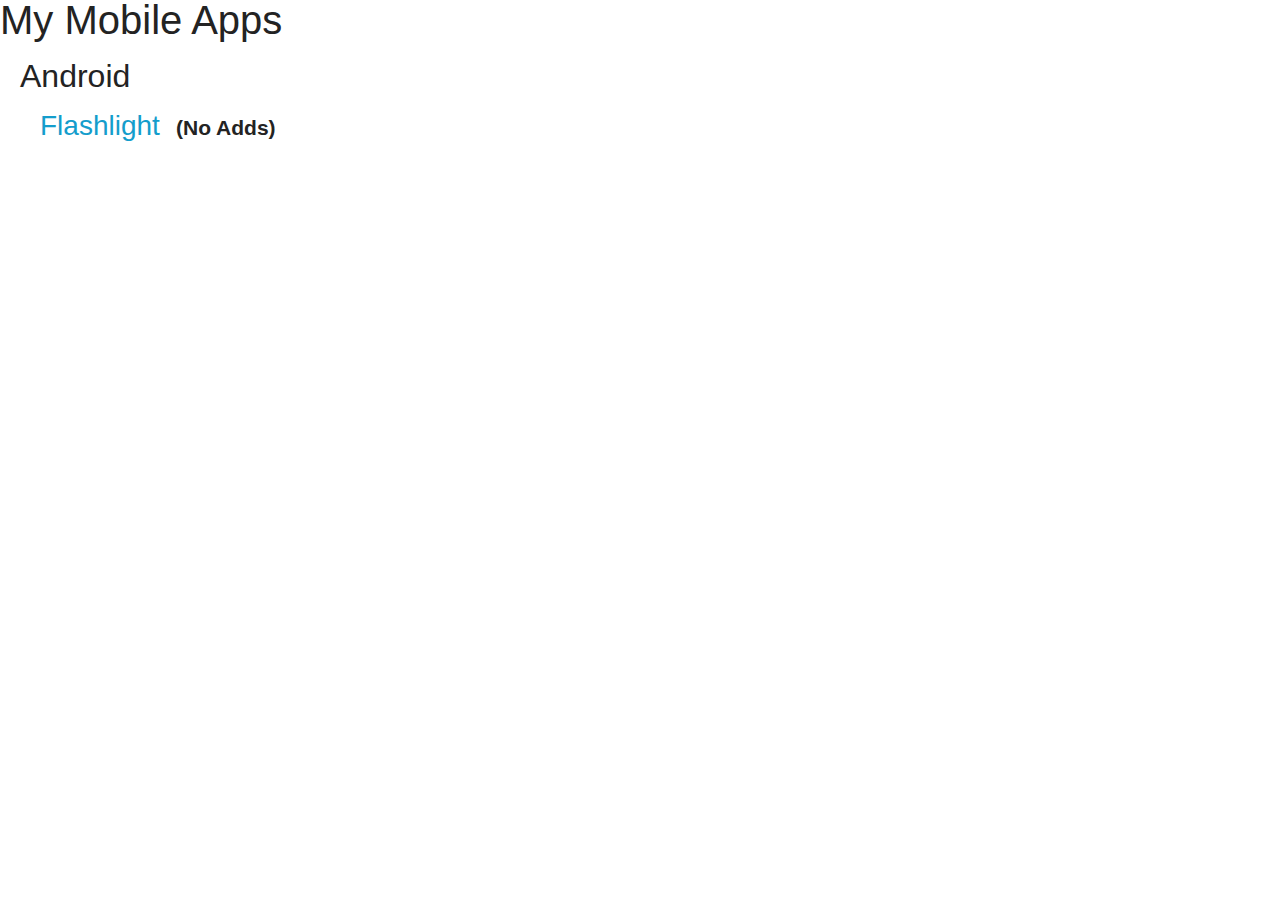
==== mobile/index.html @ 46957831 "first mobile app - flashlight" ====
<html>
    <head>
        <title>Mobile Apps</title>
        <link rel="stylesheet" href="../assets/bootstrap/css/bootstrap.min.css">
        <link rel="stylesheet" href="../assets/theme/css/style.css">
        <link rel="stylesheet" href="../assets/mobirise/css/mbr-additional.css" type="text/css">
          </head>
    <body>
        <h1>My Mobile Apps</h1>
        <ul class="list-group border-0">
            <li class="list-group-item border-0">
                <h2>Android</h2>
                <ul class="list-group border-0">
                    <li class="list-group-item border-0">
                        <h3><a href="./android/apks/flashlight.apk">Flashlight</a> <span class="badge">(No Adds)</span></h3>
                    </li>
                </ul>
            </li>
        </ul>
    </body>
</html>
---- assets/theme/css/style.css ----
/*!
 * Mobirise v4 theme (https://mobirise.com/)
 * Copyright 2017 Mobirise
 */
section {
  background-color: #eeeeee; }

section,
.container,
.container-fluid {
  position: relative;
  word-wrap: break-word; }

a.mbr-iconfont:hover {
  text-decoration: none; }

.article .lead p, .article .lead ul, .article .lead ol, .article .lead pre, .article .lead blockquote {
  margin-bottom: 0; }

a {
  font-style: normal;
  font-weight: 400;
  cursor: pointer; }
  a, a:hover {
    text-decoration: none; }

figure {
  margin-bottom: 0; }

body {
  color: #232323; }

h1, h2, h3, h4, h5, h6,
.h1, .h2, .h3, .h4, .h5, .h6,
.display-1, .display-2, .display-3, .display-4 {
  line-height: 1;
  word-break: break-word;
  word-wrap: break-word; }

b, strong {
  font-weight: bold; }

blockquote {
  padding: 10px 0 10px 20px;
  position: relative;
  border-left: 2px solid;
  border-color: #ff3366; }

input:-webkit-autofill, input:-webkit-autofill:hover, input:-webkit-autofill:focus, input:-webkit-autofill:active {
  transition-delay: 9999s;
  transition-property: background-color, color; }

textarea[type="hidden"] {
  display: none; }

body {
  position: relative; }

section {
  background-position: 50% 50%;
  background-repeat: no-repeat;
  background-size: cover; }
  section .mbr-background-video,
  section .mbr-background-video-preview {
    position: absolute;
    bottom: 0;
    left: 0;
    right: 0;
    top: 0; }

.hidden {
  visibility: hidden; }

.mbr-z-index20 {
  z-index: 20; }

/*! Base colors */
.mbr-white {
  color: #ffffff; }

.mbr-black {
  color: #000000; }

.mbr-bg-white {
  background-color: #ffffff; }

.mbr-bg-black {
  background-color: #000000; }

/*! Text-aligns */
.align-left {
  text-align: left; }

.align-center {
  text-align: center; }

.align-right {
  text-align: right; }

@media (max-width: 767px) {
  .align-left, .align-center, .align-right, .mbr-section-btn, .mbr-section-title {
    text-align: center; } }
/*! Font-weight  */
.mbr-light {
  font-weight: 300; }

.mbr-regular {
  font-weight: 400; }

.mbr-semibold {
  font-weight: 500; }

.mbr-bold {
  font-weight: 700; }

/*! Media  */
.media-size-item {
  -webkit-flex: 1 1 auto;
  -moz-flex: 1 1 auto;
  -ms-flex: 1 1 auto;
  -o-flex: 1 1 auto;
  flex: 1 1 auto; }

.media-content {
  -webkit-flex-basis: 100%;
  flex-basis: 100%; }

.media-container-row {
  display: -ms-flexbox;
  display: -webkit-flex;
  display: flex;
  -webkit-flex-direction: row;
  -ms-flex-direction: row;
  flex-direction: row;
  -webkit-flex-wrap: wrap;
  -ms-flex-wrap: wrap;
  flex-wrap: wrap;
  -webkit-justify-content: center;
  -ms-flex-pack: center;
  justify-content: center;
  -webkit-align-content: center;
  -ms-flex-line-pack: center;
  align-content: center;
  -webkit-align-items: start;
  -ms-flex-align: start;
  align-items: start; }
  .media-container-row .media-size-item {
    width: 400px; }

.media-container-column {
  display: -ms-flexbox;
  display: -webkit-flex;
  display: flex;
  -webkit-flex-direction: column;
  -ms-flex-direction: column;
  flex-direction: column;
  -webkit-flex-wrap: wrap;
  -ms-flex-wrap: wrap;
  flex-wrap: wrap;
  -webkit-justify-content: center;
  -ms-flex-pack: center;
  justify-content: center;
  -webkit-align-content: center;
  -ms-flex-line-pack: center;
  align-content: center;
  -webkit-align-items: stretch;
  -ms-flex-align: stretch;
  align-items: stretch; }
  .media-container-column > * {
    width: 100%; }

@media (min-width: 992px) {
  .media-container-row {
    -webkit-flex-wrap: nowrap;
    -ms-flex-wrap: nowrap;
    flex-wrap: nowrap; } }
figure {
  overflow: hidden; }

figure[mbr-media-size] {
  transition: width 0.1s; }

.mbr-figure img, .mbr-figure iframe {
  display: block;
  width: 100%; }

.card {
  background-color: transparent;
  border: none; }

.card-img {
  text-align: center;
  flex-shrink: 0;
  -webkit-flex-shrink: 0; }

.media {
  max-width: 100%;
  margin: 0 auto; }

.mbr-figure {
  -ms-flex-item-align: center;
  -ms-grid-row-align: center;
  -webkit-align-self: center;
  align-self: center; }

.media-container > div {
  max-width: 100%; }

.mbr-figure img, .card-img img {
  width: 100%; }

@media (max-width: 991px) {
  .media-size-item {
    width: auto !important; }

  .media {
    width: auto; }

  .mbr-figure {
    width: 100% !important; } }
/*! Buttons */
.mbr-section-btn {
  margin-left: -.25rem;
  margin-right: -.25rem;
  font-size: 0; }

nav .mbr-section-btn {
  margin-left: 0rem;
  margin-right: 0rem; }

/*! Btn icon margin */
.btn .mbr-iconfont, .btn.btn-sm .mbr-iconfont {
  cursor: pointer;
  margin-right: 0.5rem; }

.btn.btn-md .mbr-iconfont, .btn.btn-md .mbr-iconfont {
  margin-right: 0.8rem; }

.mbr-regular {
  font-weight: 400; }

.mbr-semibold {
  font-weight: 500; }

.mbr-bold {
  font-weight: 700; }

[type="submit"] {
  -webkit-appearance: none; }

/*! Full-screen */
.mbr-fullscreen .mbr-overlay {
  min-height: 100vh; }

.mbr-fullscreen {
  display: flex;
  display: -webkit-flex;
  display: -moz-flex;
  display: -ms-flex;
  display: -o-flex;
  align-items: center;
  -webkit-align-items: center;
  min-height: 100vh;
  padding-top: 3rem;
  padding-bottom: 3rem; }

/*! Map */
.map {
  height: 25rem;
  position: relative; }
  .map iframe {
    width: 100%;
    height: 100%; }

/* Form */
.form-asterisk {
  font-family: initial;
  position: absolute;
  top: -2px;
  font-weight: normal; }

/*! Scroll to top arrow */
.mbr-arrow-up {
  bottom: 25px;
  right: 90px;
  position: fixed;
  text-align: right;
  z-index: 5000;
  color: #ffffff;
  font-size: 32px;
  transform: rotate(180deg);
  -webkit-transform: rotate(180deg); }

.mbr-arrow-up a {
  background: rgba(0, 0, 0, 0.2);
  border-radius: 3px;
  color: #fff;
  display: inline-block;
  height: 60px;
  width: 60px;
  outline-style: none !important;
  position: relative;
  text-decoration: none;
  transition: all .3s ease-in-out;
  cursor: pointer;
  text-align: center; }
  .mbr-arrow-up a:hover {
    background-color: rgba(0, 0, 0, 0.4); }
  .mbr-arrow-up a i {
    line-height: 60px; }

.mbr-arrow-up-icon {
  display: block;
  color: #fff; }

.mbr-arrow-up-icon::before {
  content: "\203a";
  display: inline-block;
  font-family: serif;
  font-size: 32px;
  line-height: 1;
  font-style: normal;
  position: relative;
  top: 6px;
  left: -4px;
  -webkit-transform: rotate(-90deg);
  transform: rotate(-90deg); }

/*! Arrow Down */
.mbr-arrow {
  position: absolute;
  bottom: 45px;
  left: 50%;
  width: 60px;
  height: 60px;
  cursor: pointer;
  background-color: rgba(80, 80, 80, 0.5);
  border-radius: 50%;
  -webkit-transform: translateX(-50%);
  transform: translateX(-50%); }
  .mbr-arrow > a {
    display: inline-block;
    text-decoration: none;
    outline-style: none;
    -webkit-animation: arrowdown 1.7s ease-in-out infinite;
    animation: arrowdown 1.7s ease-in-out infinite; }
    .mbr-arrow > a > i {
      position: absolute;
      top: -2px;
      left: 15px;
      font-size: 2rem; }

@keyframes arrowdown {
  0% {
    transform: translateY(0px);
    -webkit-transform: translateY(0px); }
  50% {
    transform: translateY(-5px);
    -webkit-transform: translateY(-5px); }
  100% {
    transform: translateY(0px);
    -webkit-transform: translateY(0px); } }
@-webkit-keyframes arrowdown {
  0% {
    transform: translateY(0px);
    -webkit-transform: translateY(0px); }
  50% {
    transform: translateY(-5px);
    -webkit-transform: translateY(-5px); }
  100% {
    transform: translateY(0px);
    -webkit-transform: translateY(0px); } }
@media (max-width: 500px) {
  .mbr-arrow-up {
    left: 50%;
    right: auto;
    transform: translateX(-50%) rotate(180deg);
    -webkit-transform: translateX(-50%) rotate(180deg); } }
/*Gradients animation*/
@keyframes gradient-animation {
  from {
    background-position: 0% 100%;
    animation-timing-function: ease-in-out; }
  to {
    background-position: 100% 0%;
    animation-timing-function: ease-in-out; } }
@-webkit-keyframes gradient-animation {
  from {
    background-position: 0% 100%;
    animation-timing-function: ease-in-out; }
  to {
    background-position: 100% 0%;
    animation-timing-function: ease-in-out; } }
.bg-gradient {
  background-size: 200% 200%;
  animation: gradient-animation 5s infinite alternate;
  -webkit-animation: gradient-animation 5s infinite alternate; }

.menu .navbar-brand {
  display: -webkit-flex; }
  .menu .navbar-brand span {
    display: flex;
    display: -webkit-flex; }
  .menu .navbar-brand .navbar-caption-wrap {
    display: -webkit-flex; }
  .menu .navbar-brand .navbar-logo img {
    display: -webkit-flex; }
@media (min-width: 768px) and (max-width: 991px) {
  .menu .navbar-toggleable-sm .navbar-nav {
    display: -webkit-box;
    display: -webkit-flex;
    display: -ms-flexbox; } }
@media (min-width: 992px) {
  .menu .navbar-nav.nav-dropdown {
    display: -webkit-flex; }
  .menu .navbar-toggleable-sm .navbar-collapse {
    display: -webkit-flex !important; } }
@media (max-width: 767px) {
  .menu .navbar-collapse {
    overflow-y: auto;
    max-height: 80vh; }
  .menu .dropdown-menu {
    max-height: 60vh;
    overflow-y: auto; } }

.navbar {
  display: -webkit-flex;
  -webkit-flex-wrap: wrap;
  -webkit-align-items: center;
  -webkit-justify-content: space-between; }

.navbar-collapse {
  -webkit-flex-basis: 100%;
  -webkit-flex-grow: 1;
  -webkit-align-items: center; }

.nav-dropdown .link {
  padding: .667em 1.667em !important;
  margin: 0 !important; }

.nav {
  display: -webkit-flex;
  -webkit-flex-wrap: wrap; }

.row {
  display: -webkit-flex;
  -webkit-flex-wrap: wrap; }

.justify-content-center {
  -webkit-justify-content: center; }

.form-inline {
  display: -webkit-flex;
  -webkit-flex-flow: row wrap;
  -webkit-align-items: center; }

.card-wrapper {
  flex: 1;
  -webkit-flex: 1; }

.carousel-control {
  z-index: 10;
  display: -webkit-flex;
  -webkit-align-items: center;
  -webkit-justify-content: center; }

.carousel-controls {
  display: -webkit-flex; }

.media {
  display: -webkit-flex; }

/*# sourceMappingURL=style.css.map */
.engine {
	position: absolute;
	text-indent: -2400px;
	text-align: center;
	padding: 0;
	top: 0;
	left: -2400px;
}
---- assets/mobirise/css/mbr-additional.css ----
@import url(https://fonts.googleapis.com/css?family=Rubik:300,300i,400,400i,500,500i,700,700i,900,900i);





body {
  font-style: normal;
  line-height: 1.5;
}
.mbr-section-title {
  font-style: normal;
  line-height: 1.2;
}
.mbr-section-subtitle {
  line-height: 1.3;
}
.mbr-text {
  font-style: normal;
  line-height: 1.6;
}
.display-1 {
  font-family: 'Rubik', sans-serif;
  font-size: 4.25rem;
}
.display-1 > .mbr-iconfont {
  font-size: 6.8rem;
}
.display-2 {
  font-family: 'Rubik', sans-serif;
  font-size: 3rem;
}
.display-2 > .mbr-iconfont {
  font-size: 4.8rem;
}
.display-4 {
  font-family: 'Rubik', sans-serif;
  font-size: 1rem;
}
.display-4 > .mbr-iconfont {
  font-size: 1.6rem;
}
.display-5 {
  font-family: 'Rubik', sans-serif;
  font-size: 1.5rem;
}
.display-5 > .mbr-iconfont {
  font-size: 2.4rem;
}
.display-7 {
  font-family: 'Rubik', sans-serif;
  font-size: 1rem;
}
.display-7 > .mbr-iconfont {
  font-size: 1.6rem;
}
/* ---- Fluid typography for mobile devices ---- */
/* 1.4 - font scale ratio ( bootstrap == 1.42857 ) */
/* 100vw - current viewport width */
/* (48 - 20)  48 == 48rem == 768px, 20 == 20rem == 320px(minimal supported viewport) */
/* 0.65 - min scale variable, may vary */
@media (max-width: 768px) {
  .display-1 {
    font-size: 3.4rem;
    font-size: calc( 2.1374999999999997rem + (4.25 - 2.1374999999999997) * ((100vw - 20rem) / (48 - 20)));
    line-height: calc( 1.4 * (2.1374999999999997rem + (4.25 - 2.1374999999999997) * ((100vw - 20rem) / (48 - 20))));
  }
  .display-2 {
    font-size: 2.4rem;
    font-size: calc( 1.7rem + (3 - 1.7) * ((100vw - 20rem) / (48 - 20)));
    line-height: calc( 1.4 * (1.7rem + (3 - 1.7) * ((100vw - 20rem) / (48 - 20))));
  }
  .display-4 {
    font-size: 0.8rem;
    font-size: calc( 1rem + (1 - 1) * ((100vw - 20rem) / (48 - 20)));
    line-height: calc( 1.4 * (1rem + (1 - 1) * ((100vw - 20rem) / (48 - 20))));
  }
  .display-5 {
    font-size: 1.2rem;
    font-size: calc( 1.175rem + (1.5 - 1.175) * ((100vw - 20rem) / (48 - 20)));
    line-height: calc( 1.4 * (1.175rem + (1.5 - 1.175) * ((100vw - 20rem) / (48 - 20))));
  }
}
/* Buttons */
.btn {
  font-weight: 500;
  border-width: 2px;
  font-style: normal;
  letter-spacing: 1px;
  margin: .4rem .8rem;
  white-space: normal;
  -webkit-transition: all 0.3s ease-in-out;
  -moz-transition: all 0.3s ease-in-out;
  transition: all 0.3s ease-in-out;
  display: inline-flex;
  align-items: center;
  justify-content: center;
  word-break: break-word;
  -webkit-align-items: center;
  -webkit-justify-content: center;
  display: -webkit-inline-flex;
  padding: 1rem 3rem;
  border-radius: 3px;
}
.btn-sm {
  font-weight: 500;
  letter-spacing: 1px;
  -webkit-transition: all 0.3s ease-in-out;
  -moz-transition: all 0.3s ease-in-out;
  transition: all 0.3s ease-in-out;
  padding: 0.6rem 1.5rem;
  border-radius: 3px;
}
.btn-md {
  font-weight: 500;
  letter-spacing: 1px;
  margin: .4rem .8rem !important;
  -webkit-transition: all 0.3s ease-in-out;
  -moz-transition: all 0.3s ease-in-out;
  transition: all 0.3s ease-in-out;
  padding: 1rem 3rem;
  border-radius: 3px;
}
.btn-lg {
  font-weight: 500;
  letter-spacing: 1px;
  margin: .4rem .8rem !important;
  -webkit-transition: all 0.3s ease-in-out;
  -moz-transition: all 0.3s ease-in-out;
  transition: all 0.3s ease-in-out;
  padding: 1.2rem 3.2rem;
  border-radius: 3px;
}
.bg-primary {
  background-color: #149dcc !important;
}
.bg-success {
  background-color: #f7ed4a !important;
}
.bg-info {
  background-color: #82786e !important;
}
.bg-warning {
  background-color: #879a9f !important;
}
.bg-danger {
  background-color: #b1a374 !important;
}
.btn-primary,
.btn-primary:active {
  background-color: #149dcc !important;
  border-color: #149dcc !important;
  color: #ffffff !important;
}
.btn-primary:hover,
.btn-primary:focus,
.btn-primary.focus,
.btn-primary.active {
  color: #ffffff !important;
  background-color: #0d6786 !important;
  border-color: #0d6786 !important;
}
.btn-primary.disabled,
.btn-primary:disabled {
  color: #ffffff !important;
  background-color: #0d6786 !important;
  border-color: #0d6786 !important;
}
.btn-secondary,
.btn-secondary:active {
  background-color: #ff3366 !important;
  border-color: #ff3366 !important;
  color: #ffffff !important;
}
.btn-secondary:hover,
.btn-secondary:focus,
.btn-secondary.focus,
.btn-secondary.active {
  color: #ffffff !important;
  background-color: #e50039 !important;
  border-color: #e50039 !important;
}
.btn-secondary.disabled,
.btn-secondary:disabled {
  color: #ffffff !important;
  background-color: #e50039 !important;
  border-color: #e50039 !important;
}
.btn-info,
.btn-info:active {
  background-color: #82786e !important;
  border-color: #82786e !important;
  color: #ffffff !important;
}
.btn-info:hover,
.btn-info:focus,
.btn-info.focus,
.btn-info.active {
  color: #ffffff !important;
  background-color: #59524b !important;
  border-color: #59524b !important;
}
.btn-info.disabled,
.btn-info:disabled {
  color: #ffffff !important;
  background-color: #59524b !important;
  border-color: #59524b !important;
}
.btn-success,
.btn-success:active {
  background-color: #f7ed4a !important;
  border-color: #f7ed4a !important;
  color: #3f3c03 !important;
}
.btn-success:hover,
.btn-success:focus,
.btn-success.focus,
.btn-success.active {
  color: #3f3c03 !important;
  background-color: #eadd0a !important;
  border-color: #eadd0a !important;
}
.btn-success.disabled,
.btn-success:disabled {
  color: #3f3c03 !important;
  background-color: #eadd0a !important;
  border-color: #eadd0a !important;
}
.btn-warning,
.btn-warning:active {
  background-color: #879a9f !important;
  border-color: #879a9f !important;
  color: #ffffff !important;
}
.btn-warning:hover,
.btn-warning:focus,
.btn-warning.focus,
.btn-warning.active {
  color: #ffffff !important;
  background-color: #617479 !important;
  border-color: #617479 !important;
}
.btn-warning.disabled,
.btn-warning:disabled {
  color: #ffffff !important;
  background-color: #617479 !important;
  border-color: #617479 !important;
}
.btn-danger,
.btn-danger:active {
  background-color: #b1a374 !important;
  border-color: #b1a374 !important;
  color: #ffffff !important;
}
.btn-danger:hover,
.btn-danger:focus,
.btn-danger.focus,
.btn-danger.active {
  color: #ffffff !important;
  background-color: #8b7d4e !important;
  border-color: #8b7d4e !important;
}
.btn-danger.disabled,
.btn-danger:disabled {
  color: #ffffff !important;
  background-color: #8b7d4e !important;
  border-color: #8b7d4e !important;
}
.btn-white {
  color: #333333 !important;
}
.btn-white,
.btn-white:active {
  background-color: #ffffff !important;
  border-color: #ffffff !important;
  color: #808080 !important;
}
.btn-white:hover,
.btn-white:focus,
.btn-white.focus,
.btn-white.active {
  color: #808080 !important;
  background-color: #d9d9d9 !important;
  border-color: #d9d9d9 !important;
}
.btn-white.disabled,
.btn-white:disabled {
  color: #808080 !important;
  background-color: #d9d9d9 !important;
  border-color: #d9d9d9 !important;
}
.btn-black,
.btn-black:active {
  background-color: #333333 !important;
  border-color: #333333 !important;
  color: #ffffff !important;
}
.btn-black:hover,
.btn-black:focus,
.btn-black.focus,
.btn-black.active {
  color: #ffffff !important;
  background-color: #0d0d0d !important;
  border-color: #0d0d0d !important;
}
.btn-black.disabled,
.btn-black:disabled {
  color: #ffffff !important;
  background-color: #0d0d0d !important;
  border-color: #0d0d0d !important;
}
.btn-primary-outline,
.btn-primary-outline:active {
  background: none;
  border-color: #0b566f;
  color: #0b566f;
}
.btn-primary-outline:hover,
.btn-primary-outline:focus,
.btn-primary-outline.focus,
.btn-primary-outline.active {
  color: #ffffff;
  background-color: #149dcc;
  border-color: #149dcc;
}
.btn-primary-outline.disabled,
.btn-primary-outline:disabled {
  color: #ffffff !important;
  background-color: #149dcc !important;
  border-color: #149dcc !important;
}
.btn-secondary-outline,
.btn-secondary-outline:active {
  background: none;
  border-color: #cc0033;
  color: #cc0033;
}
.btn-secondary-outline:hover,
.btn-secondary-outline:focus,
.btn-secondary-outline.focus,
.btn-secondary-outline.active {
  color: #ffffff;
  background-color: #ff3366;
  border-color: #ff3366;
}
.btn-secondary-outline.disabled,
.btn-secondary-outline:disabled {
  color: #ffffff !important;
  background-color: #ff3366 !important;
  border-color: #ff3366 !important;
}
.btn-info-outline,
.btn-info-outline:active {
  background: none;
  border-color: #4b453f;
  color: #4b453f;
}
.btn-info-outline:hover,
.btn-info-outline:focus,
.btn-info-outline.focus,
.btn-info-outline.active {
  color: #ffffff;
  background-color: #82786e;
  border-color: #82786e;
}
.btn-info-outline.disabled,
.btn-info-outline:disabled {
  color: #ffffff !important;
  background-color: #82786e !important;
  border-color: #82786e !important;
}
.btn-success-outline,
.btn-success-outline:active {
  background: none;
  border-color: #d2c609;
  color: #d2c609;
}
.btn-success-outline:hover,
.btn-success-outline:focus,
.btn-success-outline.focus,
.btn-success-outline.active {
  color: #3f3c03;
  background-color: #f7ed4a;
  border-color: #f7ed4a;
}
.btn-success-outline.disabled,
.btn-success-outline:disabled {
  color: #3f3c03 !important;
  background-color: #f7ed4a !important;
  border-color: #f7ed4a !important;
}
.btn-warning-outline,
.btn-warning-outline:active {
  background: none;
  border-color: #55666b;
  color: #55666b;
}
.btn-warning-outline:hover,
.btn-warning-outline:focus,
.btn-warning-outline.focus,
.btn-warning-outline.active {
  color: #ffffff;
  background-color: #879a9f;
  border-color: #879a9f;
}
.btn-warning-outline.disabled,
.btn-warning-outline:disabled {
  color: #ffffff !important;
  background-color: #879a9f !important;
  border-color: #879a9f !important;
}
.btn-danger-outline,
.btn-danger-outline:active {
  background: none;
  border-color: #7a6e45;
  color: #7a6e45;
}
.btn-danger-outline:hover,
.btn-danger-outline:focus,
.btn-danger-outline.focus,
.btn-danger-outline.active {
  color: #ffffff;
  background-color: #b1a374;
  border-color: #b1a374;
}
.btn-danger-outline.disabled,
.btn-danger-outline:disabled {
  color: #ffffff !important;
  background-color: #b1a374 !important;
  border-color: #b1a374 !important;
}
.btn-black-outline,
.btn-black-outline:active {
  background: none;
  border-color: #000000;
  color: #000000;
}
.btn-black-outline:hover,
.btn-black-outline:focus,
.btn-black-outline.focus,
.btn-black-outline.active {
  color: #ffffff;
  background-color: #333333;
  border-color: #333333;
}
.btn-black-outline.disabled,
.btn-black-outline:disabled {
  color: #ffffff !important;
  background-color: #333333 !important;
  border-color: #333333 !important;
}
.btn-white-outline,
.btn-white-outline:active,
.btn-white-outline.active {
  background: none;
  border-color: #ffffff;
  color: #ffffff;
}
.btn-white-outline:hover,
.btn-white-outline:focus,
.btn-white-outline.focus {
  color: #333333;
  background-color: #ffffff;
  border-color: #ffffff;
}
.text-primary {
  color: #149dcc !important;
}
.text-secondary {
  color: #ff3366 !important;
}
.text-success {
  color: #f7ed4a !important;
}
.text-info {
  color: #82786e !important;
}
.text-warning {
  color: #879a9f !important;
}
.text-danger {
  color: #b1a374 !important;
}
.text-white {
  color: #ffffff !important;
}
.text-black {
  color: #000000 !important;
}
a.text-primary:hover,
a.text-primary:focus {
  color: #0b566f !important;
}
a.text-secondary:hover,
a.text-secondary:focus {
  color: #cc0033 !important;
}
a.text-success:hover,
a.text-success:focus {
  color: #d2c609 !important;
}
a.text-info:hover,
a.text-info:focus {
  color: #4b453f !important;
}
a.text-warning:hover,
a.text-warning:focus {
  color: #55666b !important;
}
a.text-danger:hover,
a.text-danger:focus {
  color: #7a6e45 !important;
}
a.text-white:hover,
a.text-white:focus {
  color: #b3b3b3 !important;
}
a.text-black:hover,
a.text-black:focus {
  color: #4d4d4d !important;
}
.alert-success {
  background-color: #70c770;
}
.alert-info {
  background-color: #82786e;
}
.alert-warning {
  background-color: #879a9f;
}
.alert-danger {
  background-color: #b1a374;
}
.mbr-section-btn a.btn:not(.btn-form) {
  border-radius: 100px;
}
.mbr-section-btn a.btn:not(.btn-form):hover,
.mbr-section-btn a.btn:not(.btn-form):focus {
  box-shadow: none !important;
}
.mbr-section-btn a.btn:not(.btn-form):hover,
.mbr-section-btn a.btn:not(.btn-form):focus {
  box-shadow: 0 10px 40px 0 rgba(0, 0, 0, 0.2) !important;
  -webkit-box-shadow: 0 10px 40px 0 rgba(0, 0, 0, 0.2) !important;
}
.mbr-gallery-filter li a {
  border-radius: 100px !important;
}
.mbr-gallery-filter li.active .btn {
  background-color: #149dcc;
  border-color: #149dcc;
  color: #ffffff;
}
.mbr-gallery-filter li.active .btn:focus {
  box-shadow: none;
}
.nav-tabs .nav-link {
  border-radius: 100px !important;
}
.btn-form {
  border-radius: 0;
}
.btn-form:hover {
  cursor: pointer;
}
a,
a:hover {
  color: #149dcc;
}
.mbr-plan-header.bg-primary .mbr-plan-subtitle,
.mbr-plan-header.bg-primary .mbr-plan-price-desc {
  color: #b4e6f8;
}
.mbr-plan-header.bg-success .mbr-plan-subtitle,
.mbr-plan-header.bg-success .mbr-plan-price-desc {
  color: #ffffff;
}
.mbr-plan-header.bg-info .mbr-plan-subtitle,
.mbr-plan-header.bg-info .mbr-plan-price-desc {
  color: #beb8b2;
}
.mbr-plan-header.bg-warning .mbr-plan-subtitle,
.mbr-plan-header.bg-warning .mbr-plan-price-desc {
  color: #ced6d8;
}
.mbr-plan-header.bg-danger .mbr-plan-subtitle,
.mbr-plan-header.bg-danger .mbr-plan-price-desc {
  color: #dfd9c6;
}
/* Scroll to top button*/
.scrollToTop_wraper {
  display: none;
}
#scrollToTop a i:before {
  content: '';
  position: absolute;
  height: 40%;
  top: 25%;
  background: #fff;
  width: 2px;
  left: calc(50% - 1px);
}
#scrollToTop a i:after {
  content: '';
  position: absolute;
  display: block;
  border-top: 2px solid #fff;
  border-right: 2px solid #fff;
  width: 40%;
  height: 40%;
  left: 30%;
  bottom: 30%;
  transform: rotate(135deg);
  -webkit-transform: rotate(135deg);
}
/* Others*/
.note-check a[data-value=Rubik] {
  font-style: normal;
}
.mbr-arrow a {
  color: #ffffff;
}
@media (max-width: 767px) {
  .mbr-arrow {
    display: none;
  }
}
.form-control-label {
  position: relative;
  cursor: pointer;
  margin-bottom: .357em;
  padding: 0;
}
.alert {
  color: #ffffff;
  border-radius: 0;
  border: 0;
  font-size: .875rem;
  line-height: 1.5;
  margin-bottom: 1.875rem;
  padding: 1.25rem;
  position: relative;
}
.alert.alert-form::after {
  background-color: inherit;
  bottom: -7px;
  content: "";
  display: block;
  height: 14px;
  left: 50%;
  margin-left: -7px;
  position: absolute;
  transform: rotate(45deg);
  width: 14px;
  -webkit-transform: rotate(45deg);
}
.form-control {
  background-color: #f5f5f5;
  box-shadow: none;
  color: #565656;
  font-family: 'Rubik', sans-serif;
  font-size: 1rem;
  line-height: 1.43;
  min-height: 3.5em;
  padding: 1.07em .5em;
}
.form-control > .mbr-iconfont {
  font-size: 1.6rem;
}
.form-control,
.form-control:focus {
  border: 1px solid #e8e8e8;
}
.form-active .form-control:invalid {
  border-color: red;
}
.mbr-overlay {
  background-color: #000;
  bottom: 0;
  left: 0;
  opacity: .5;
  position: absolute;
  right: 0;
  top: 0;
  z-index: 0;
}
blockquote {
  font-style: italic;
  padding: 10px 0 10px 20px;
  font-size: 1.09rem;
  position: relative;
  border-color: #149dcc;
  border-width: 3px;
}
ul,
ol,
pre,
blockquote {
  margin-bottom: 2.3125rem;
}
pre {
  background: #f4f4f4;
  padding: 10px 24px;
  white-space: pre-wrap;
}
.inactive {
  -webkit-user-select: none;
  -moz-user-select: none;
  -ms-user-select: none;
  user-select: none;
  pointer-events: none;
  -webkit-user-drag: none;
  user-drag: none;
}
.mbr-section__comments .row {
  justify-content: center;
  -webkit-justify-content: center;
}
/* Forms */
.mbr-form .btn {
  margin: .4rem 0;
}
.mbr-form .input-group-btn a.btn {
  border-radius: 100px !important;
}
.mbr-form .input-group-btn a.btn:hover {
  box-shadow: 0 10px 40px 0 rgba(0, 0, 0, 0.2);
}
.mbr-form .input-group-btn button[type="submit"] {
  border-radius: 100px !important;
  padding: 1rem 3rem;
}
.mbr-form .input-group-btn button[type="submit"]:hover {
  box-shadow: 0 10px 40px 0 rgba(0, 0, 0, 0.2);
}
.form2 .form-control {
  border-top-left-radius: 100px;
  border-bottom-left-radius: 100px;
}
.form2 .input-group-btn a.btn {
  border-top-left-radius: 0 !important;
  border-bottom-left-radius: 0 !important;
}
.form2 .input-group-btn button[type="submit"] {
  border-top-left-radius: 0 !important;
  border-bottom-left-radius: 0 !important;
}
.form3 input[type="email"] {
  border-radius: 100px !important;
}
@media (max-width: 349px) {
  .form2 input[type="email"] {
    border-radius: 100px !important;
  }
  .form2 .input-group-btn a.btn {
    border-radius: 100px !important;
  }
  .form2 .input-group-btn button[type="submit"] {
    border-radius: 100px !important;
  }
}
@media (max-width: 767px) {
  .btn {
    font-size: .75rem !important;
  }
  .btn .mbr-iconfont {
    font-size: 1rem !important;
  }
}
/* Social block */
.btn-social {
  font-size: 20px;
  border-radius: 50%;
  padding: 0;
  width: 44px;
  height: 44px;
  line-height: 44px;
  text-align: center;
  position: relative;
  border: 2px solid #c0a375;
  border-color: #149dcc;
  color: #232323;
  cursor: pointer;
}
.btn-social i {
  top: 0;
  line-height: 44px;
  width: 44px;
}
.btn-social:hover {
  color: #fff;
  background: #149dcc;
}
.btn-social + .btn {
  margin-left: .1rem;
}
/* Footer */
.mbr-footer-content li::before,
.mbr-footer .mbr-contacts li::before {
  background: #149dcc;
}
.mbr-footer-content li a:hover,
.mbr-footer .mbr-contacts li a:hover {
  color: #149dcc;
}
.footer3 input[type="email"],
.footer4 input[type="email"] {
  border-radius: 100px !important;
}
.footer3 .input-group-btn a.btn,
.footer4 .input-group-btn a.btn {
  border-radius: 100px !important;
}
.footer3 .input-group-btn button[type="submit"],
.footer4 .input-group-btn button[type="submit"] {
  border-radius: 100px !important;
}
/* Headers*/
.header13 .form-inline input[type="email"],
.header14 .form-inline input[type="email"] {
  border-radius: 100px;
}
.header13 .form-inline input[type="text"],
.header14 .form-inline input[type="text"] {
  border-radius: 100px;
}
.header13 .form-inline input[type="tel"],
.header14 .form-inline input[type="tel"] {
  border-radius: 100px;
}
.header13 .form-inline a.btn,
.header14 .form-inline a.btn {
  border-radius: 100px;
}
.header13 .form-inline button,
.header14 .form-inline button {
  border-radius: 100px !important;
}
.offset-1 {
  margin-left: 8.33333%;
}
.offset-2 {
  margin-left: 16.66667%;
}
.offset-3 {
  margin-left: 25%;
}
.offset-4 {
  margin-left: 33.33333%;
}
.offset-5 {
  margin-left: 41.66667%;
}
.offset-6 {
  margin-left: 50%;
}
.offset-7 {
  margin-left: 58.33333%;
}
.offset-8 {
  margin-left: 66.66667%;
}
.offset-9 {
  margin-left: 75%;
}
.offset-10 {
  margin-left: 83.33333%;
}
.offset-11 {
  margin-left: 91.66667%;
}
@media (min-width: 576px) {
  .offset-sm-0 {
    margin-left: 0%;
  }
  .offset-sm-1 {
    margin-left: 8.33333%;
  }
  .offset-sm-2 {
    margin-left: 16.66667%;
  }
  .offset-sm-3 {
    margin-left: 25%;
  }
  .offset-sm-4 {
    margin-left: 33.33333%;
  }
  .offset-sm-5 {
    margin-left: 41.66667%;
  }
  .offset-sm-6 {
    margin-left: 50%;
  }
  .offset-sm-7 {
    margin-left: 58.33333%;
  }
  .offset-sm-8 {
    margin-left: 66.66667%;
  }
  .offset-sm-9 {
    margin-left: 75%;
  }
  .offset-sm-10 {
    margin-left: 83.33333%;
  }
  .offset-sm-11 {
    margin-left: 91.66667%;
  }
}
@media (min-width: 768px) {
  .offset-md-0 {
    margin-left: 0%;
  }
  .offset-md-1 {
    margin-left: 8.33333%;
  }
  .offset-md-2 {
    margin-left: 16.66667%;
  }
  .offset-md-3 {
    margin-left: 25%;
  }
  .offset-md-4 {
    margin-left: 33.33333%;
  }
  .offset-md-5 {
    margin-left: 41.66667%;
  }
  .offset-md-6 {
    margin-left: 50%;
  }
  .offset-md-7 {
    margin-left: 58.33333%;
  }
  .offset-md-8 {
    margin-left: 66.66667%;
  }
  .offset-md-9 {
    margin-left: 75%;
  }
  .offset-md-10 {
    margin-left: 83.33333%;
  }
  .offset-md-11 {
    margin-left: 91.66667%;
  }
}
@media (min-width: 992px) {
  .offset-lg-0 {
    margin-left: 0%;
  }
  .offset-lg-1 {
    margin-left: 8.33333%;
  }
  .offset-lg-2 {
    margin-left: 16.66667%;
  }
  .offset-lg-3 {
    margin-left: 25%;
  }
  .offset-lg-4 {
    margin-left: 33.33333%;
  }
  .offset-lg-5 {
    margin-left: 41.66667%;
  }
  .offset-lg-6 {
    margin-left: 50%;
  }
  .offset-lg-7 {
    margin-left: 58.33333%;
  }
  .offset-lg-8 {
    margin-left: 66.66667%;
  }
  .offset-lg-9 {
    margin-left: 75%;
  }
  .offset-lg-10 {
    margin-left: 83.33333%;
  }
  .offset-lg-11 {
    margin-left: 91.66667%;
  }
}
@media (min-width: 1200px) {
  .offset-xl-0 {
    margin-left: 0%;
  }
  .offset-xl-1 {
    margin-left: 8.33333%;
  }
  .offset-xl-2 {
    margin-left: 16.66667%;
  }
  .offset-xl-3 {
    margin-left: 25%;
  }
  .offset-xl-4 {
    margin-left: 33.33333%;
  }
  .offset-xl-5 {
    margin-left: 41.66667%;
  }
  .offset-xl-6 {
    margin-left: 50%;
  }
  .offset-xl-7 {
    margin-left: 58.33333%;
  }
  .offset-xl-8 {
    margin-left: 66.66667%;
  }
  .offset-xl-9 {
    margin-left: 75%;
  }
  .offset-xl-10 {
    margin-left: 83.33333%;
  }
  .offset-xl-11 {
    margin-left: 91.66667%;
  }
}
.navbar-toggler {
  -webkit-align-self: flex-start;
  -ms-flex-item-align: start;
  align-self: flex-start;
  padding: 0.25rem 0.75rem;
  font-size: 1.25rem;
  line-height: 1;
  background: transparent;
  border: 1px solid transparent;
  -webkit-border-radius: 0.25rem;
  border-radius: 0.25rem;
}
.navbar-toggler:focus,
.navbar-toggler:hover {
  text-decoration: none;
}
.navbar-toggler-icon {
  display: inline-block;
  width: 1.5em;
  height: 1.5em;
  vertical-align: middle;
  content: "";
  background: no-repeat center center;
  -webkit-background-size: 100% 100%;
  -o-background-size: 100% 100%;
  background-size: 100% 100%;
}
.navbar-toggler-left {
  position: absolute;
  left: 1rem;
}
.navbar-toggler-right {
  position: absolute;
  right: 1rem;
}
@media (max-width: 575px) {
  .navbar-toggleable .navbar-nav .dropdown-menu {
    position: static;
    float: none;
  }
  .navbar-toggleable > .container {
    padding-right: 0;
    padding-left: 0;
  }
}
@media (min-width: 576px) {
  .navbar-toggleable {
    -webkit-box-orient: horizontal;
    -webkit-box-direction: normal;
    -webkit-flex-direction: row;
    -ms-flex-direction: row;
    flex-direction: row;
    -webkit-flex-wrap: nowrap;
    -ms-flex-wrap: nowrap;
    flex-wrap: nowrap;
    -webkit-box-align: center;
    -webkit-align-items: center;
    -ms-flex-align: center;
    align-items: center;
  }
  .navbar-toggleable .navbar-nav {
    -webkit-box-orient: horizontal;
    -webkit-box-direction: normal;
    -webkit-flex-direction: row;
    -ms-flex-direction: row;
    flex-direction: row;
  }
  .navbar-toggleable .navbar-nav .nav-link {
    padding-right: .5rem;
    padding-left: .5rem;
  }
  .navbar-toggleable > .container {
    display: -webkit-box;
    display: -webkit-flex;
    display: -ms-flexbox;
    display: flex;
    -webkit-flex-wrap: nowrap;
    -ms-flex-wrap: nowrap;
    flex-wrap: nowrap;
    -webkit-box-align: center;
    -webkit-align-items: center;
    -ms-flex-align: center;
    align-items: center;
  }
  .navbar-toggleable .navbar-collapse {
    display: -webkit-box !important;
    display: -webkit-flex !important;
    display: -ms-flexbox !important;
    display: flex !important;
    width: 100%;
  }
  .navbar-toggleable .navbar-toggler {
    display: none;
  }
}
@media (max-width: 767px) {
  .navbar-toggleable-sm .navbar-nav .dropdown-menu {
    position: static;
    float: none;
  }
  .navbar-toggleable-sm > .container {
    padding-right: 0;
    padding-left: 0;
  }
}
@media (min-width: 768px) {
  .navbar-toggleable-sm {
    -webkit-box-orient: horizontal;
    -webkit-box-direction: normal;
    -webkit-flex-direction: row;
    -ms-flex-direction: row;
    flex-direction: row;
    -webkit-flex-wrap: nowrap;
    -ms-flex-wrap: nowrap;
    flex-wrap: nowrap;
    -webkit-box-align: center;
    -webkit-align-items: center;
    -ms-flex-align: center;
    align-items: center;
  }
  .navbar-toggleable-sm .navbar-nav {
    -webkit-box-orient: horizontal;
    -webkit-box-direction: normal;
    -webkit-flex-direction: row;
    -ms-flex-direction: row;
    flex-direction: row;
  }
  .navbar-toggleable-sm .navbar-nav .nav-link {
    padding-right: .5rem;
    padding-left: .5rem;
  }
  .navbar-toggleable-sm > .container {
    display: -webkit-box;
    display: -webkit-flex;
    display: -ms-flexbox;
    display: flex;
    -webkit-flex-wrap: nowrap;
    -ms-flex-wrap: nowrap;
    flex-wrap: nowrap;
    -webkit-box-align: center;
    -webkit-align-items: center;
    -ms-flex-align: center;
    align-items: center;
  }
  .navbar-toggleable-sm .navbar-collapse {
    display: none;
    width: 100%;
  }
  .navbar-toggleable-sm .navbar-toggler {
    display: none;
  }
}
@media (max-width: 991px) {
  .navbar-toggleable-md .navbar-nav .dropdown-menu {
    position: static;
    float: none;
  }
  .navbar-toggleable-md > .container {
    padding-right: 0;
    padding-left: 0;
  }
}
@media (min-width: 992px) {
  .navbar-toggleable-md {
    -webkit-box-orient: horizontal;
    -webkit-box-direction: normal;
    -webkit-flex-direction: row;
    -ms-flex-direction: row;
    flex-direction: row;
    -webkit-flex-wrap: nowrap;
    -ms-flex-wrap: nowrap;
    flex-wrap: nowrap;
    -webkit-box-align: center;
    -webkit-align-items: center;
    -ms-flex-align: center;
    align-items: center;
  }
  .navbar-toggleable-md .navbar-nav {
    -webkit-box-orient: horizontal;
    -webkit-box-direction: normal;
    -webkit-flex-direction: row;
    -ms-flex-direction: row;
    flex-direction: row;
  }
  .navbar-toggleable-md .navbar-nav .nav-link {
    padding-right: .5rem;
    padding-left: .5rem;
  }
  .navbar-toggleable-md > .container {
    display: -webkit-box;
    display: -webkit-flex;
    display: -ms-flexbox;
    display: flex;
    -webkit-flex-wrap: nowrap;
    -ms-flex-wrap: nowrap;
    flex-wrap: nowrap;
    -webkit-box-align: center;
    -webkit-align-items: center;
    -ms-flex-align: center;
    align-items: center;
  }
  .navbar-toggleable-md .navbar-collapse {
    display: -webkit-box !important;
    display: -webkit-flex !important;
    display: -ms-flexbox !important;
    display: flex !important;
    width: 100%;
  }
  .navbar-toggleable-md .navbar-toggler {
    display: none;
  }
}
@media (max-width: 1199px) {
  .navbar-toggleable-lg .navbar-nav .dropdown-menu {
    position: static;
    float: none;
  }
  .navbar-toggleable-lg > .container {
    padding-right: 0;
    padding-left: 0;
  }
}
@media (min-width: 1200px) {
  .navbar-toggleable-lg {
    -webkit-box-orient: horizontal;
    -webkit-box-direction: normal;
    -webkit-flex-direction: row;
    -ms-flex-direction: row;
    flex-direction: row;
    -webkit-flex-wrap: nowrap;
    -ms-flex-wrap: nowrap;
    flex-wrap: nowrap;
    -webkit-box-align: center;
    -webkit-align-items: center;
    -ms-flex-align: center;
    align-items: center;
  }
  .navbar-toggleable-lg .navbar-nav {
    -webkit-box-orient: horizontal;
    -webkit-box-direction: normal;
    -webkit-flex-direction: row;
    -ms-flex-direction: row;
    flex-direction: row;
  }
  .navbar-toggleable-lg .navbar-nav .nav-link {
    padding-right: .5rem;
    padding-left: .5rem;
  }
  .navbar-toggleable-lg > .container {
    display: -webkit-box;
    display: -webkit-flex;
    display: -ms-flexbox;
    display: flex;
    -webkit-flex-wrap: nowrap;
    -ms-flex-wrap: nowrap;
    flex-wrap: nowrap;
    -webkit-box-align: center;
    -webkit-align-items: center;
    -ms-flex-align: center;
    align-items: center;
  }
  .navbar-toggleable-lg .navbar-collapse {
    display: -webkit-box !important;
    display: -webkit-flex !important;
    display: -ms-flexbox !important;
    display: flex !important;
    width: 100%;
  }
  .navbar-toggleable-lg .navbar-toggler {
    display: none;
  }
}
.navbar-toggleable-xl {
  -webkit-box-orient: horizontal;
  -webkit-box-direction: normal;
  -webkit-flex-direction: row;
  -ms-flex-direction: row;
  flex-direction: row;
  -webkit-flex-wrap: nowrap;
  -ms-flex-wrap: nowrap;
  flex-wrap: nowrap;
  -webkit-box-align: center;
  -webkit-align-items: center;
  -ms-flex-align: center;
  align-items: center;
}
.navbar-toggleable-xl .navbar-nav .dropdown-menu {
  position: static;
  float: none;
}
.navbar-toggleable-xl > .container {
  padding-right: 0;
  padding-left: 0;
}
.navbar-toggleable-xl .navbar-nav {
  -webkit-box-orient: horizontal;
  -webkit-box-direction: normal;
  -webkit-flex-direction: row;
  -ms-flex-direction: row;
  flex-direction: row;
}
.navbar-toggleable-xl .navbar-nav .nav-link {
  padding-right: .5rem;
  padding-left: .5rem;
}
.navbar-toggleable-xl > .container {
  display: -webkit-box;
  display: -webkit-flex;
  display: -ms-flexbox;
  display: flex;
  -webkit-flex-wrap: nowrap;
  -ms-flex-wrap: nowrap;
  flex-wrap: nowrap;
  -webkit-box-align: center;
  -webkit-align-items: center;
  -ms-flex-align: center;
  align-items: center;
}
.navbar-toggleable-xl .navbar-collapse {
  display: -webkit-box !important;
  display: -webkit-flex !important;
  display: -ms-flexbox !important;
  display: flex !important;
  width: 100%;
}
.navbar-toggleable-xl .navbar-toggler {
  display: none;
}
.card-img {
  width: auto;
}
.menu .navbar.collapsed:not(.beta-menu) {
  flex-direction: column;
  -webkit-flex-direction: column;
}
.carousel-item.active,
.carousel-item-next,
.carousel-item-prev {
  display: -webkit-box;
  display: -webkit-flex;
  display: -ms-flexbox;
  display: flex;
}
.note-air-layout .dropup .dropdown-menu,
.note-air-layout .navbar-fixed-bottom .dropdown .dropdown-menu {
  bottom: initial !important;
}
html,
body {
  height: auto;
  min-height: 100vh;
}
.dropup .dropdown-toggle::after {
  display: none;
}
.cid-rammogFpdp {
  padding-top: 60px;
  padding-bottom: 60px;
  background-color: #ffffff;
}
.cid-rammogFpdp .mbr-section-subtitle {
  color: #767676;
}
.cid-rammxt4wOa {
  padding-top: 90px;
  padding-bottom: 90px;
  background-color: #f9f9f9;
}
.cid-rammxt4wOa .mbr-text {
  color: #767676;
  text-align: center;
}
.cid-rammxt4wOa h4 {
  text-align: center;
}
.cid-rammxt4wOa p {
  text-align: center;
}
.cid-rammxt4wOa .card-img span {
  font-size: 96px;
  color: #149dcc;
}
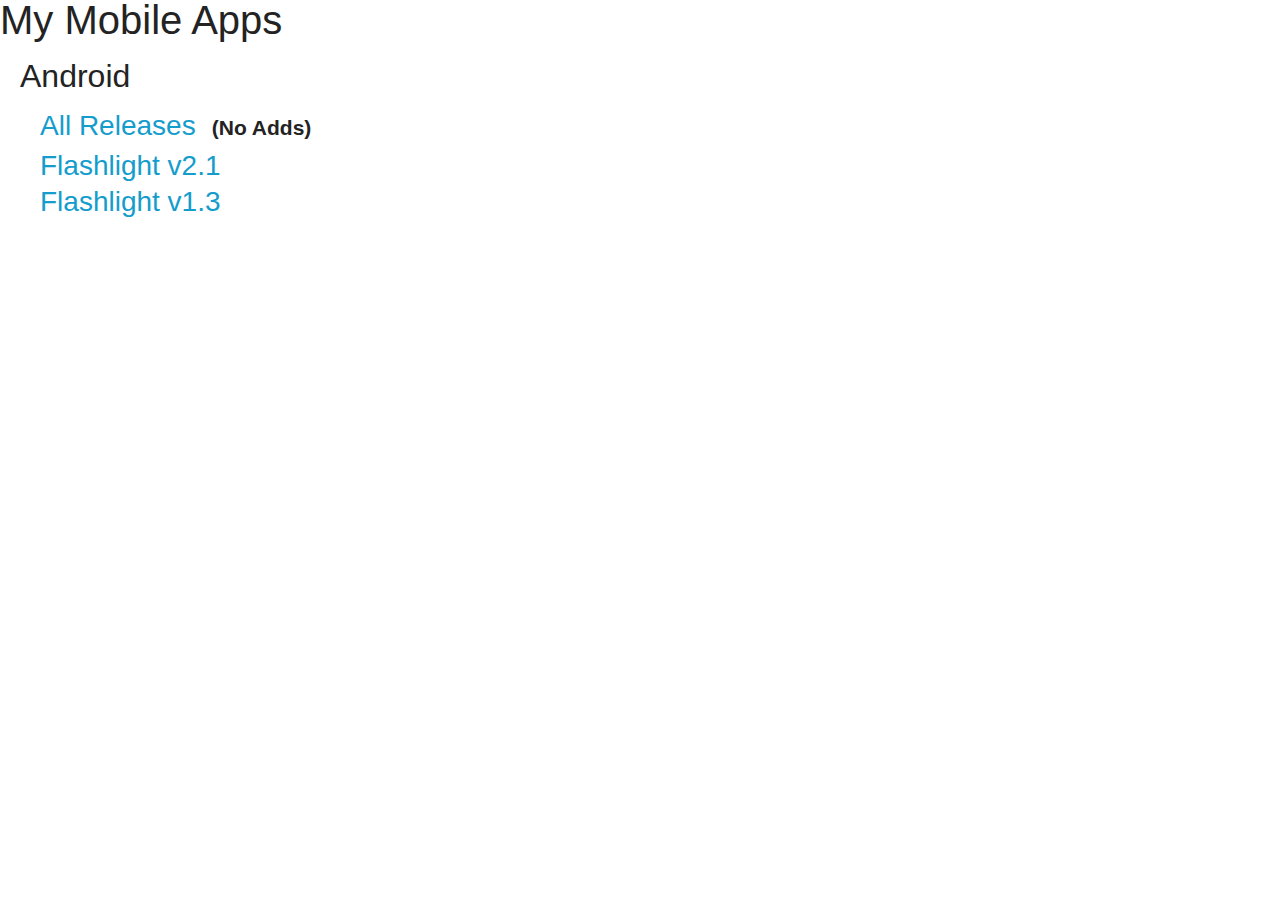
==== commit ff501eff: "open Flashlight All Releases in new window" ====
--- a/mobile/index.html
+++ b/mobile/index.html
@@ -1,5 +1,6 @@
 <html>
     <head>
+        <meta name="viewport" content="width=device-width, initial-scale=1, minimum-scale=1">
         <title>Mobile Apps</title>
         <link rel="stylesheet" href="../assets/bootstrap/css/bootstrap.min.css">
         <link rel="stylesheet" href="../assets/theme/css/style.css">
@@ -11,8 +12,10 @@
             <li class="list-group-item border-0">
                 <h2>Android</h2>
                 <ul class="list-group border-0">
-                    <li class="list-group-item border-0">
-                        <h3><a href="./android/apks/flashlight.apk">Flashlight</a> <span class="badge">(No Adds)</span></h3>
+                    <li class="list-group-item border-0" id="#flashlight">
+                        <h3><a href="https://github.com/dustmybroom62/Flashlight/releases" target="_blank">All Releases</a> <span class="badge">(No Adds)</span></h3>
+                        <h3><a href="https://github.com/dustmybroom62/Flashlight/releases/download/v2.1/flashlight_2_1.apk">Flashlight v2.1</a></h3>
+                        <h3><a href="https://github.com/dustmybroom62/Flashlight/releases/download/v1.3/flashlight_1_3.apk">Flashlight v1.3</a></h3>
                     </li>
                 </ul>
             </li>
